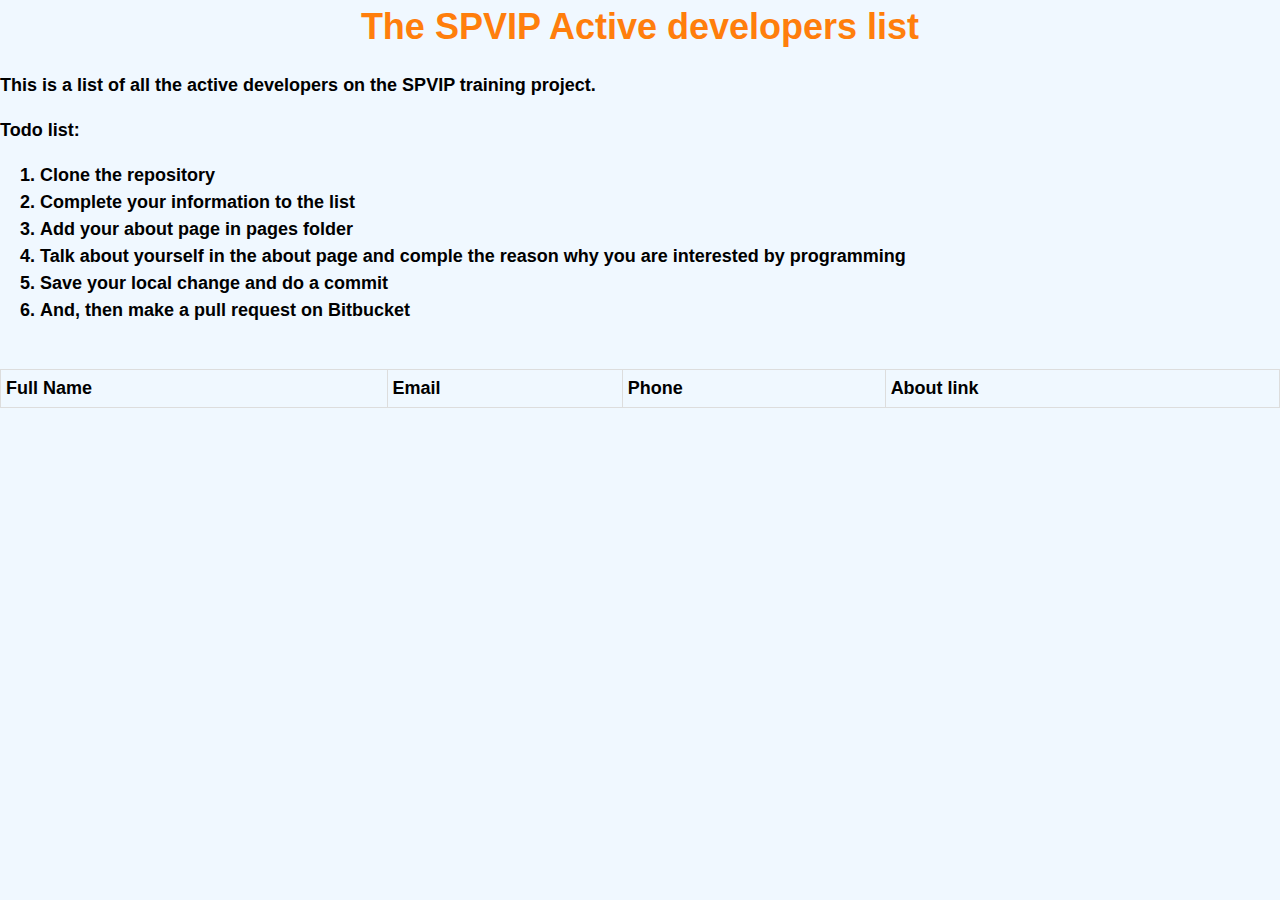
==== index.html @ ff944f72 "Add about template page" ====
<!DOCTYPE html>
<html lang="en">
<head>
    <meta charset="UTF-8">
    <meta http-equiv="X-UA-Compatible" content="IE=edge">
    <meta name="viewport" content="width=device-width, initial-scale=1.0">
    <meta name="description" content="">
    <meta name="author" content="">
    <link rel="stylesheet" href="assets/styles/main.css">
    <title>The SPVIP developers</title>
</head>
<body>
    <div id="container">
        <div class="title">
        <h1>The SPVIP Active developers list</h1>
        <p>
            This is a list of all the active developers on the SPVIP training project.
        </p>
        <p>Todo list:</p>
        <ol>
            <li>Clone the repository</li>
            <li>Complete your  information to the list</li>
            <li>Add your about page in pages folder</li>
            <li>Talk about yourself in the about page and comple the reason why you are interested by programming</li>
            <li>Save your local change and do a commit </li>
            <li>And, then make a pull request on Bitbucket</li>
        </ol>
        <br>
        <table>
            <tr>
              <th>Full Name</th>
              <th>Email</th>
              <th>Phone</th>
              <th>About link</th>
            </tr>            
          </table>


    </div>

</body>
</html>
---- assets/styles/main.css ----
body{
    background-color: aliceblue;
    color: black;
    font-family: 'Open Sans', sans-serif;
    font-size: 12px;
    line-height: 1.5;
    margin: 0;
    padding: 0;
}
h1{
    font-size: 2em;
    font-weight: bold;
    margin: 0;
    padding: 0;
}
.title{
    font-size: 1.5em;
    font-weight: bold;
    margin: 0;
    padding: 0;
}
.title h1{
    color: rgb(255, 126, 12);
    text-decoration: none;
    text-align: center;
}
h2{
    font-size: 1.5em;
    font-weight: bold;
    margin: 0;
    padding: 0;
}
table {
    font-family: arial, sans-serif;
    border-collapse: collapse;
    width: 100%;
  }
  
  td, th {
    border: 1px solid #dddddd;
    text-align: left;
    padding: 5px;
  }
  
  tr:nth-child(even) {
    background-color: #dddddd;
  }
.container{
    margin: 0 auto;
    max-width: 960px;
    padding: 0;
}
.about{
    margin: 0 auto;
    max-width: 960px;
    padding: 0;
}
.about h1{
    color: rgb(255, 126, 12);
    text-decoration: none;
    text-align: center;
}
.about p{
    color: tomato;
    font-size: larger;
    font-family: 'Times New Roman', Times, serif;
    text-align: justify;

}
.about img{
    height: 300px;
    width: 300px;
    float: left; 
    border: burlywood 5px solid;
    border-radius: 360px;
}
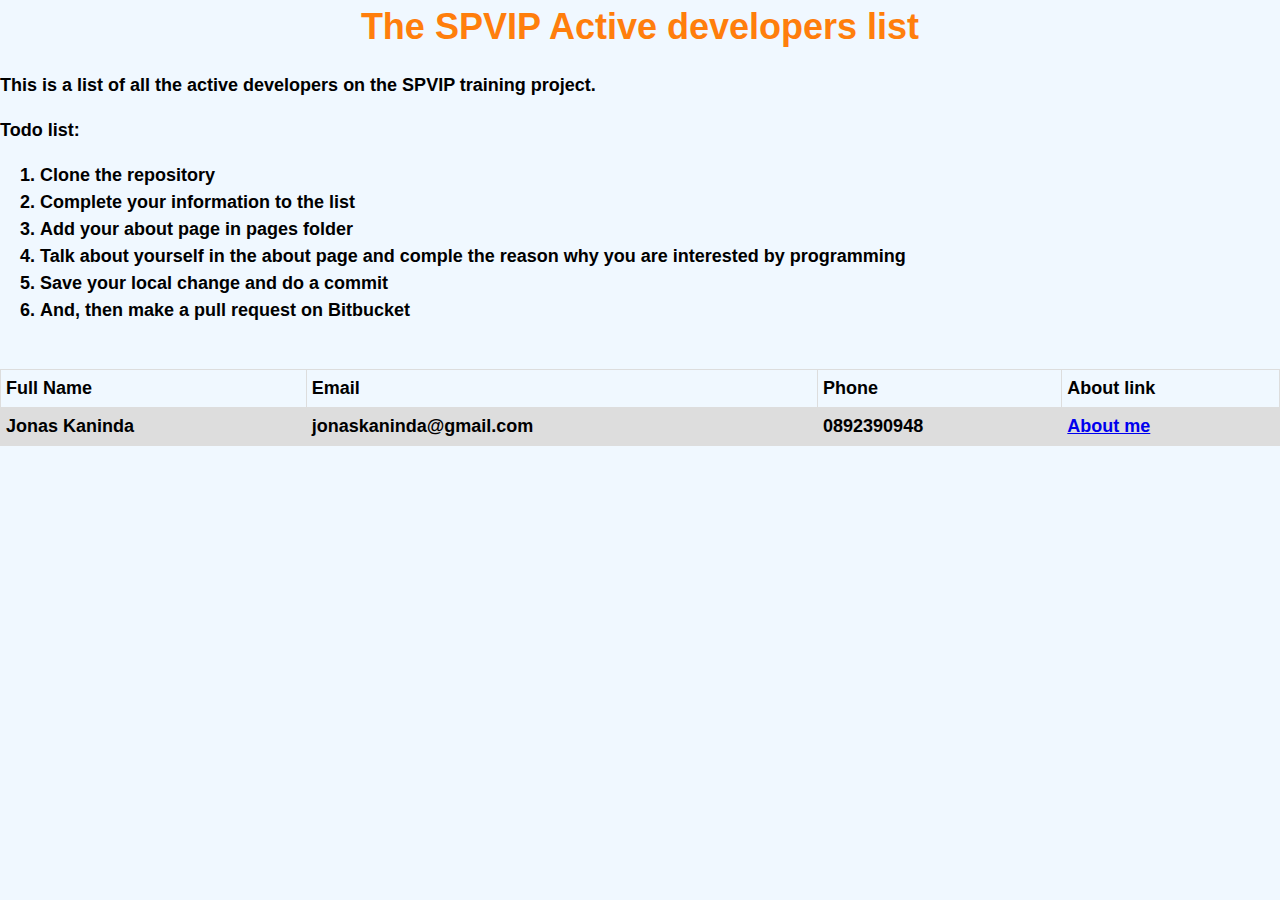
==== commit f7140713: "Add jonas page" ====
--- a/index.html
+++ b/index.html
@@ -32,7 +32,18 @@
               <th>Email</th>
               <th>Phone</th>
               <th>About link</th>
-            </tr>            
+            </tr> 
+             <tr>
+                 <td>
+                     Jonas Kaninda
+                 </td>
+                 <td>jonaskaninda@gmail.com</td>
+                 <td>0892390948</td>
+                 <td>
+                     <a href="pages/about_jonas.html">About me</a>
+
+                 </td>
+             </tr>           
           </table>
 
 
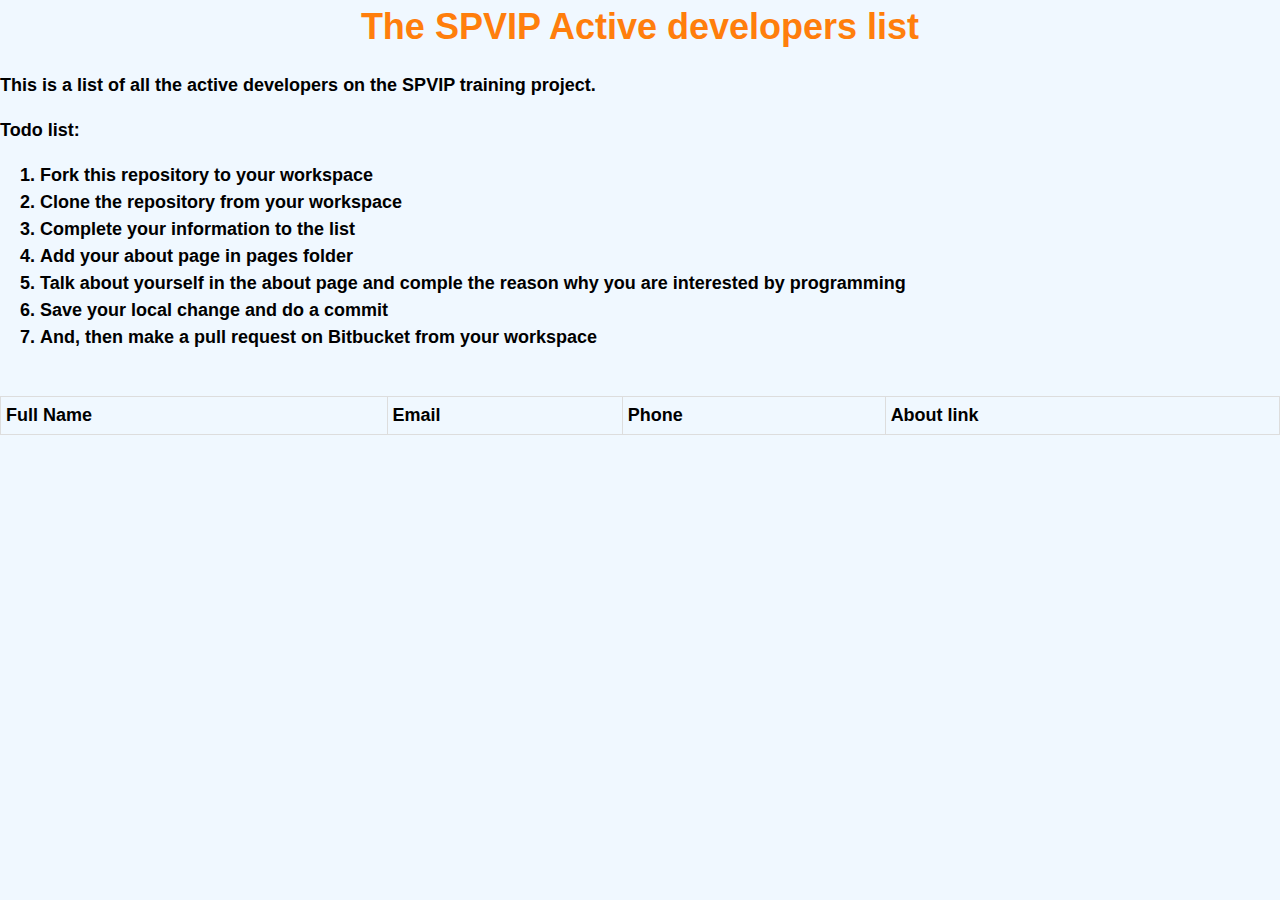
==== commit ed24e9f0: "Update README.md" ====
--- a/index.html
+++ b/index.html
@@ -18,12 +18,13 @@
         </p>
         <p>Todo list:</p>
         <ol>
-            <li>Clone the repository</li>
+            <li>Fork this repository to your workspace </li>
+            <li>Clone the repository from your workspace</li>
             <li>Complete your  information to the list</li>
             <li>Add your about page in pages folder</li>
             <li>Talk about yourself in the about page and comple the reason why you are interested by programming</li>
             <li>Save your local change and do a commit </li>
-            <li>And, then make a pull request on Bitbucket</li>
+            <li>And, then make a pull request on Bitbucket from your workspace</li>
         </ol>
         <br>
         <table>
@@ -32,18 +33,7 @@
               <th>Email</th>
               <th>Phone</th>
               <th>About link</th>
-            </tr> 
-             <tr>
-                 <td>
-                     Jonas Kaninda
-                 </td>
-                 <td>jonaskaninda@gmail.com</td>
-                 <td>0892390948</td>
-                 <td>
-                     <a href="pages/about_jonas.html">About me</a>
-
-                 </td>
-             </tr>           
+            </tr>            
           </table>
 
 
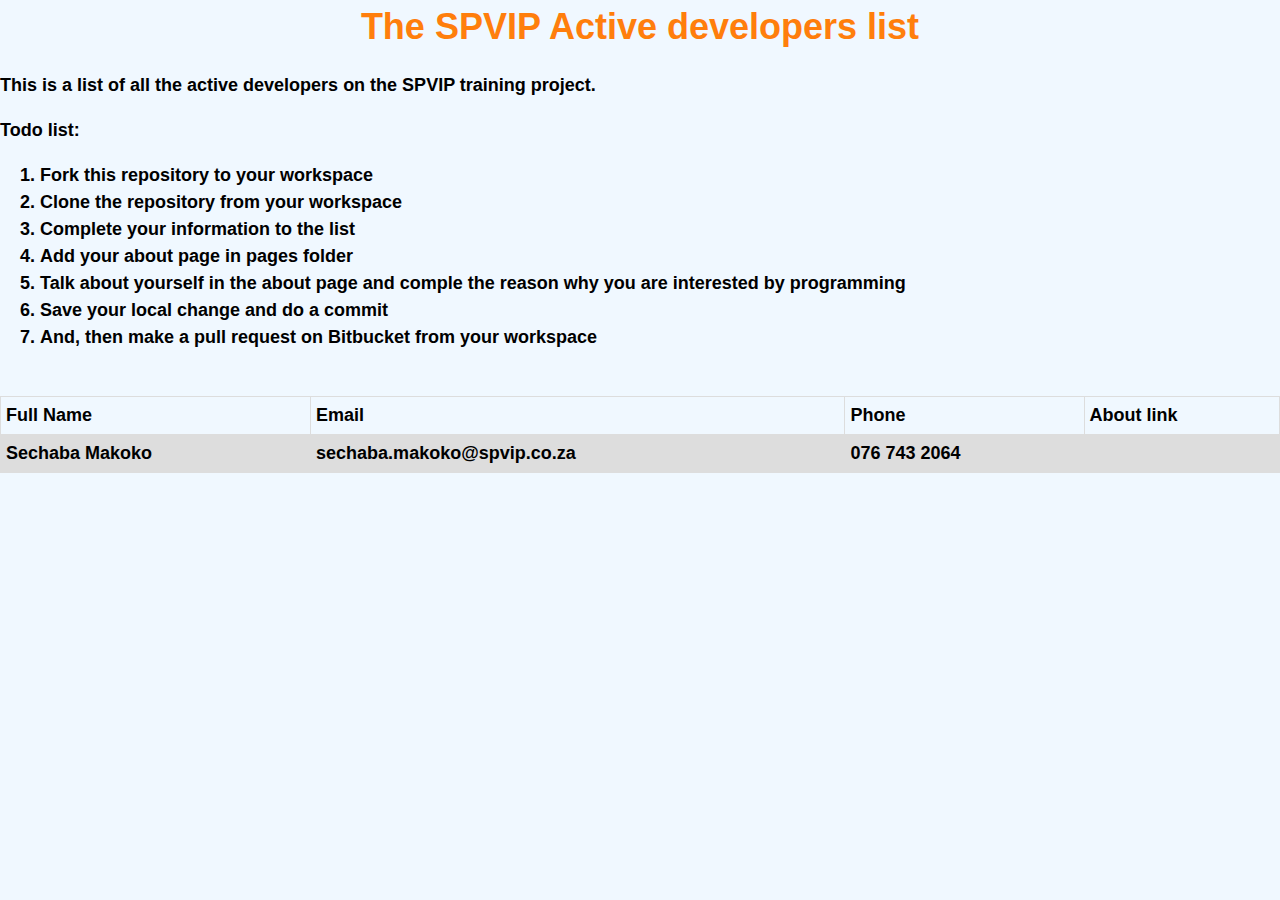
==== commit e88faf38: "I added the about page and put my detailsin the index file" ====
--- a/index.html
+++ b/index.html
@@ -33,7 +33,13 @@
               <th>Email</th>
               <th>Phone</th>
               <th>About link</th>
-            </tr>            
+            </tr>
+            <tr>
+                <th>Sechaba Makoko</th>
+                <th>sechaba.makoko@spvip.co.za</th>
+                <th>076 743 2064</th>
+                <th><a href="../developers-list/pages/about-sechaba.html"></a></th>
+              </tr>                      
           </table>
 
 
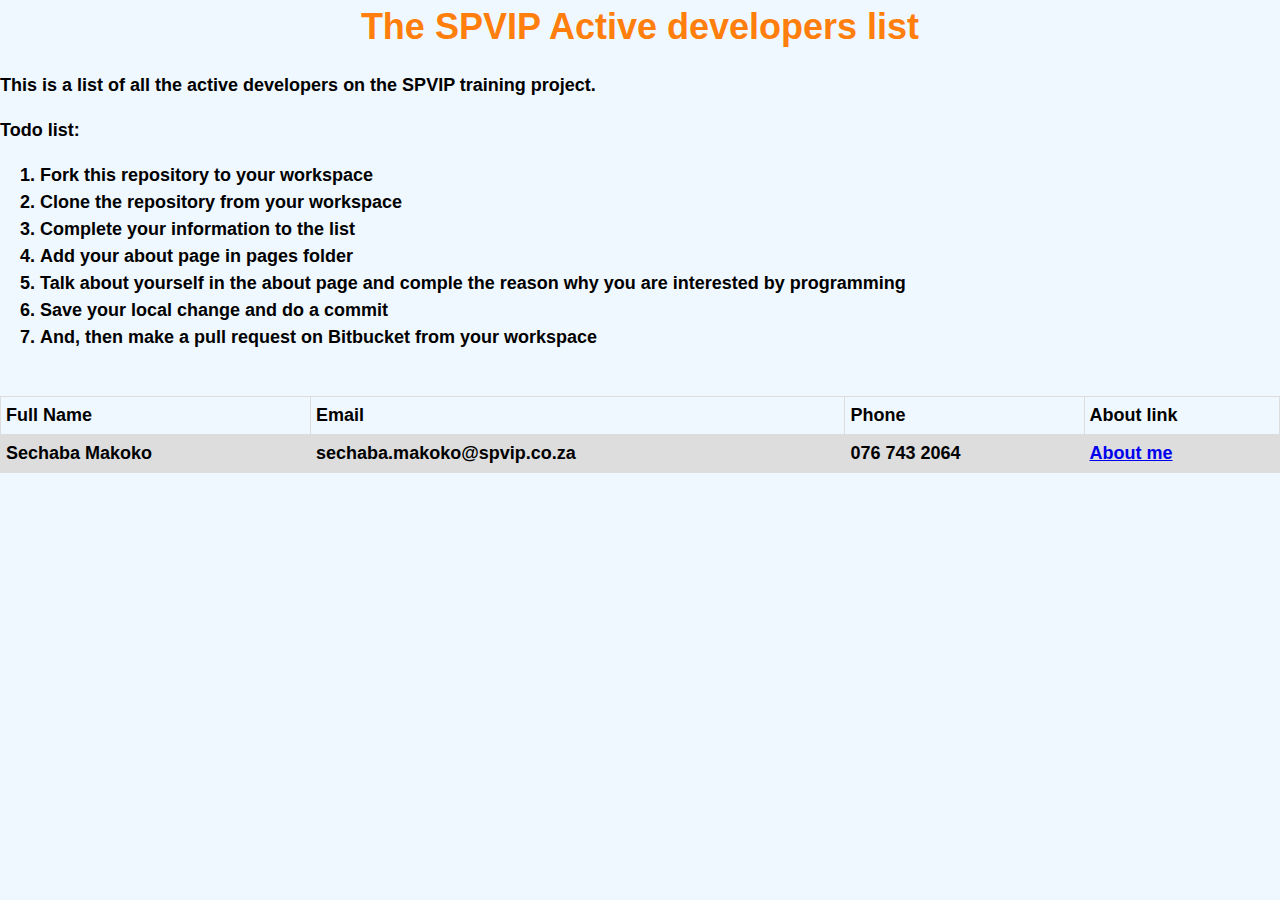
==== commit 65a89ad3: "I added the about page and put my detailsin the index file" ====
--- a/index.html
+++ b/index.html
@@ -38,7 +38,7 @@
                 <th>Sechaba Makoko</th>
                 <th>sechaba.makoko@spvip.co.za</th>
                 <th>076 743 2064</th>
-                <th><a href="../developers-list/pages/about-sechaba.html"></a></th>
+                <th><a href="../developers-list/pages/about-sechaba.html">About me</a></th>
               </tr>                      
           </table>
 
